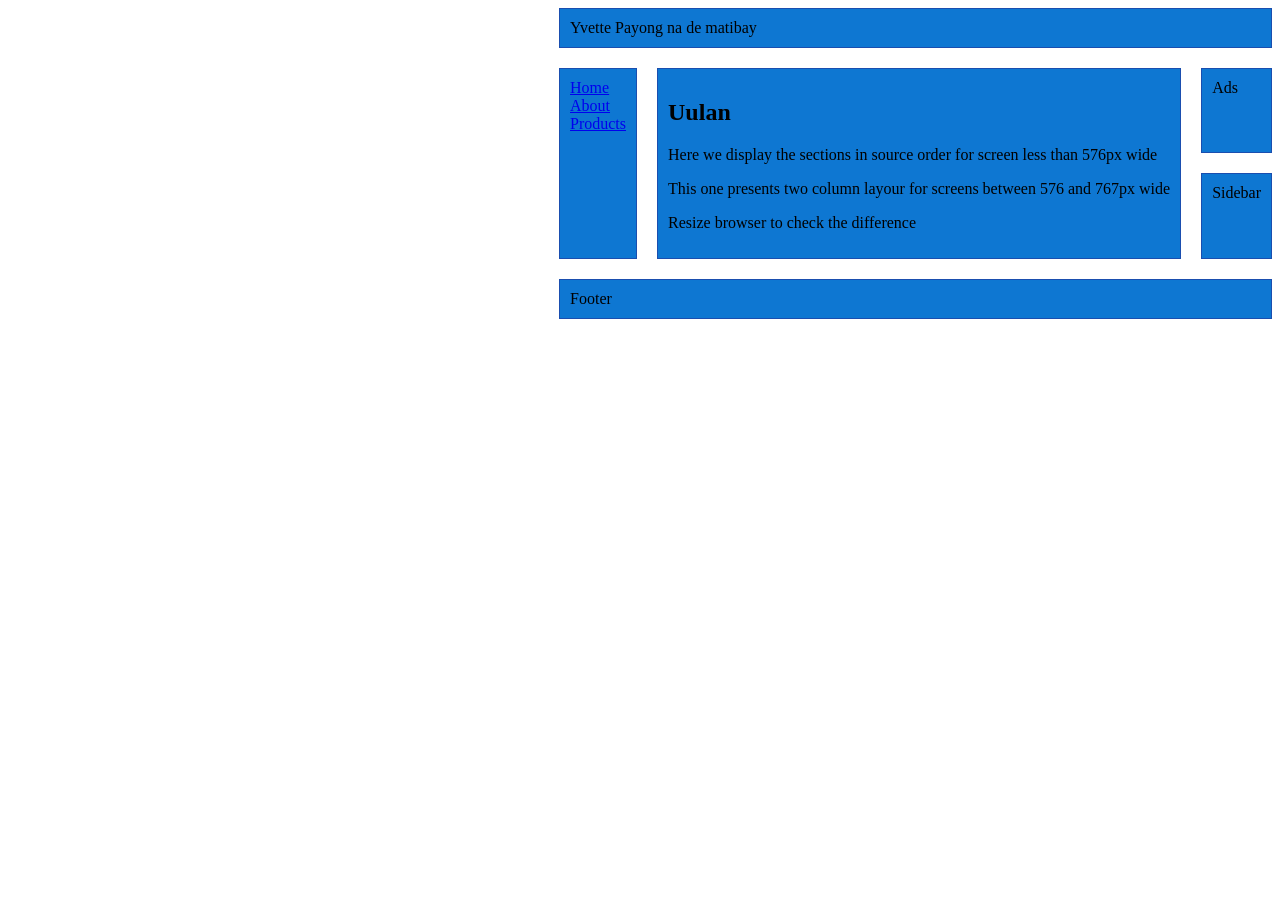
==== media.html @ a52b94b3 "Add files via upload" ====
<html>
    <head>
        <title>Media Screen Sampling</title>
        <link rel="stylesheet" href="media.css">
    </head>
    <body>
        <div class="container">
            <header class="head">
                Yvette Payong na de matibay
            </header>
            <nav class="nav">
                <ul>
                    <li><a href="#">Home</a></li>
                    <li><a href="#">About</a></li>
                    <li><a href="#">Products</a></li>
                </ul>
            </nav>

            <div class="content">
                <h2>Uulan</h2>
                <p>
                    Here we display the sections in source order for
                    screen less than 576px wide</p>
                <p>This one presents two column layour for screens
                    between 576 and 767px wide</p>
                <p>Resize browser to check the difference</p>
            </div>

            <div class="sidebar">Sidebar</div>
            <div class="ads">Ads</div>
            <div class="footer">Footer</div>
        </div>
    </body>
</html>
---- media.css ----
* {
    box-sizing: border-box;
}

.container {
    display: grid;
    grid-template-columns: repeat(12, [col-first] 1fr);
    gap: 20px;
}

nav ul {
    list-style: none;
    margin: 0;
    padding: 0;
}

/* Mobile First */
.container > * {
    border: 1px solid rgb(26, 78, 175);
    background-color: rgb(14, 119, 210);
    padding: 10px;
    grid-column: col-start / span 12;
}

@media (min-width: 57px) {
    .sidebar {
        grid-column: col-start / span 3;
        grid-row: 3;
    }

    .ads {
        grid-column: col-start / span 3;
    }
    .content, .footer {
        grid-column: col-start 4 / span 9;
    }
}

@media (min-width: 768px) {
    .nav {
        grid-column: col-start /span 2;
        grid-row: 2 / 4;
    }
    .content {
        grid-column: col-start 3 / span 8;
        grid-row: 2 / 4;
    }

    .sidebar {
        grid-column: col-start 11 / span 2;
    }

    .ads {
        grid-column: col-start 11 / span 2;
    }
    .footer {
        grid-column: col-start / span 12;
    }

    nav ul {
        flex-direction: column;
    }
}
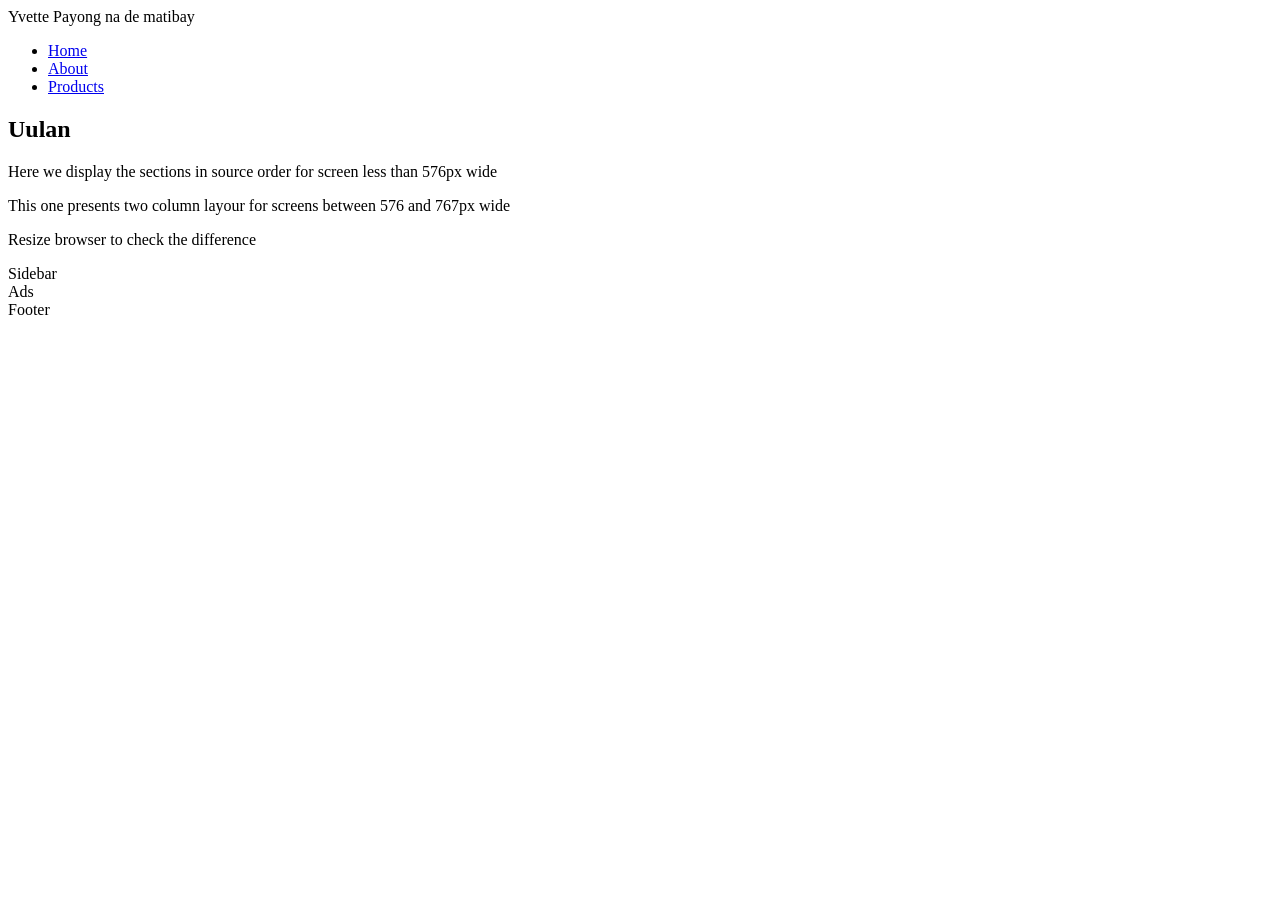
==== commit 2816508f: "Update media.html" ====
--- a/media.html
+++ b/media.html
@@ -1,7 +1,7 @@
 <html>
     <head>
         <title>Media Screen Sampling</title>
-        <link rel="stylesheet" href="media.css">
+        <link rel="stylesheet" href="css/media.css">
     </head>
     <body>
         <div class="container">
@@ -10,9 +10,9 @@
             </header>
             <nav class="nav">
                 <ul>
-                    <li><a href="#">Home</a></li>
-                    <li><a href="#">About</a></li>
-                    <li><a href="#">Products</a></li>
+                    <li><a href="#Home">Home</a></li>
+                    <li><a href="#About">About</a></li>
+                    <li><a href="#Product">Products</a></li>
                 </ul>
             </nav>
 
@@ -31,4 +31,4 @@
             <div class="footer">Footer</div>
         </div>
     </body>
-</html>+</html>
